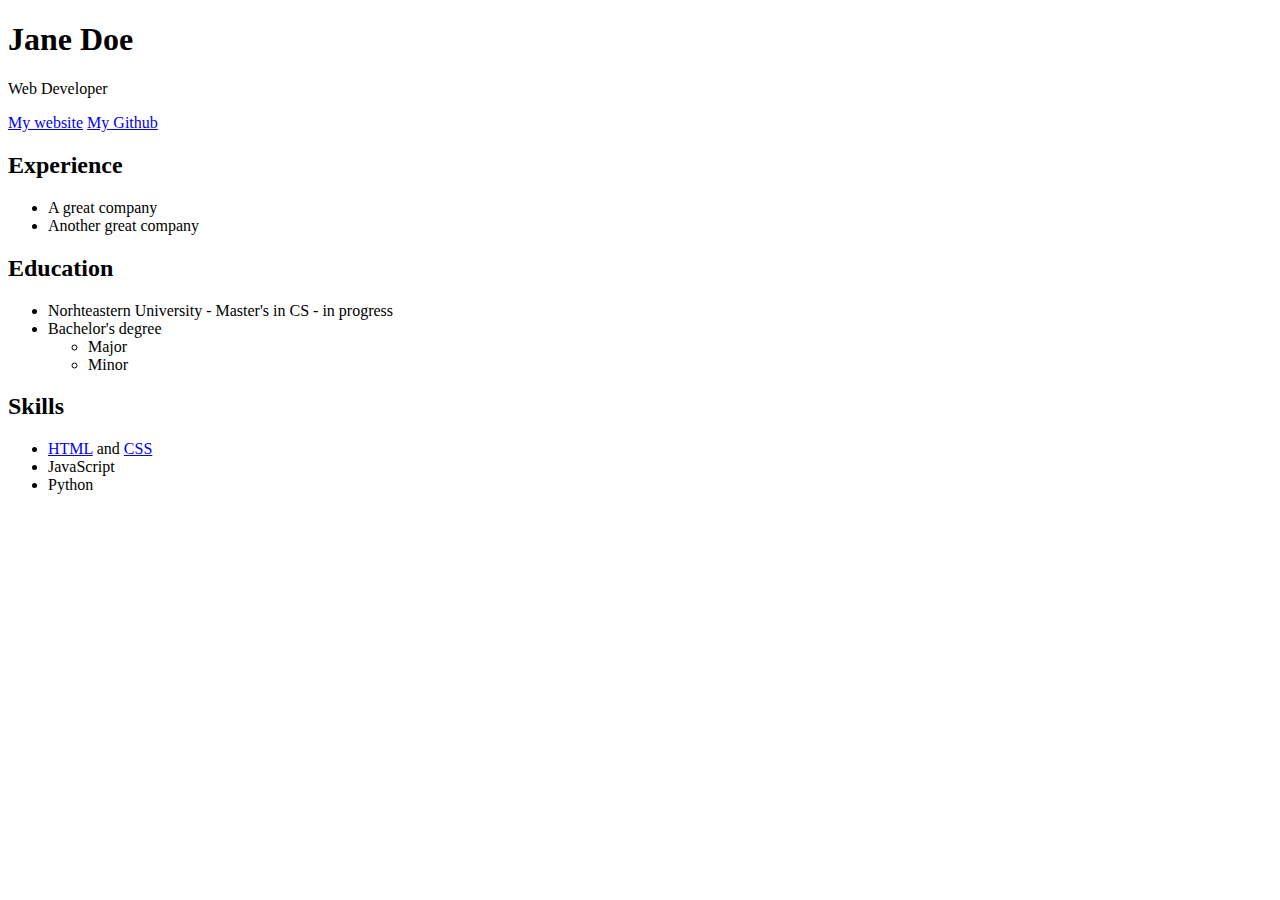
==== session3/index.html @ 2b9a9e53 "created css file and html file" ====
<!DOCTYPE html>
<html lang="en">
  <head>
    <meta charset="UTF-8" />
    <title>My Resume</title>
  </head>

  <body>
    <header>
      <h1>Jane Doe</h1>
      <p>Web Developer</p>
      <a href="https://Northeastern.edu">My website</a>
      <a href="https://github.com">My Github</a>
    </header>

    <main>
      <section class="experience">
        <h2>Experience</h2>
        <ul>
          <li>A great company</li>
          <li>Another great company</li>
        </ul>
      </section>

      <section class="education">
        <h2>Education</h2>
        <ul>
          <li>Norhteastern University - Master's in CS - in progress</li>
          <li>
            Bachelor's degree
            <ul>
              <li>Major</li>
              <li>Minor</li>
            </ul>
          </li>
        </ul>
      </section>

      <section class="skills">
        <h2>Skills</h2>
        <ul>
          <li>
            <a href="https://en.wikipedia.org/wiki/HTML"> HTML</a> and
            <a href="https://en.wikipedia.org/wiki/CSS">CSS </a>
          </li>
          <li>JavaScript</li>
          <li>Python</li>
        </ul>
      </section>
    </main>
  </body>
</html>
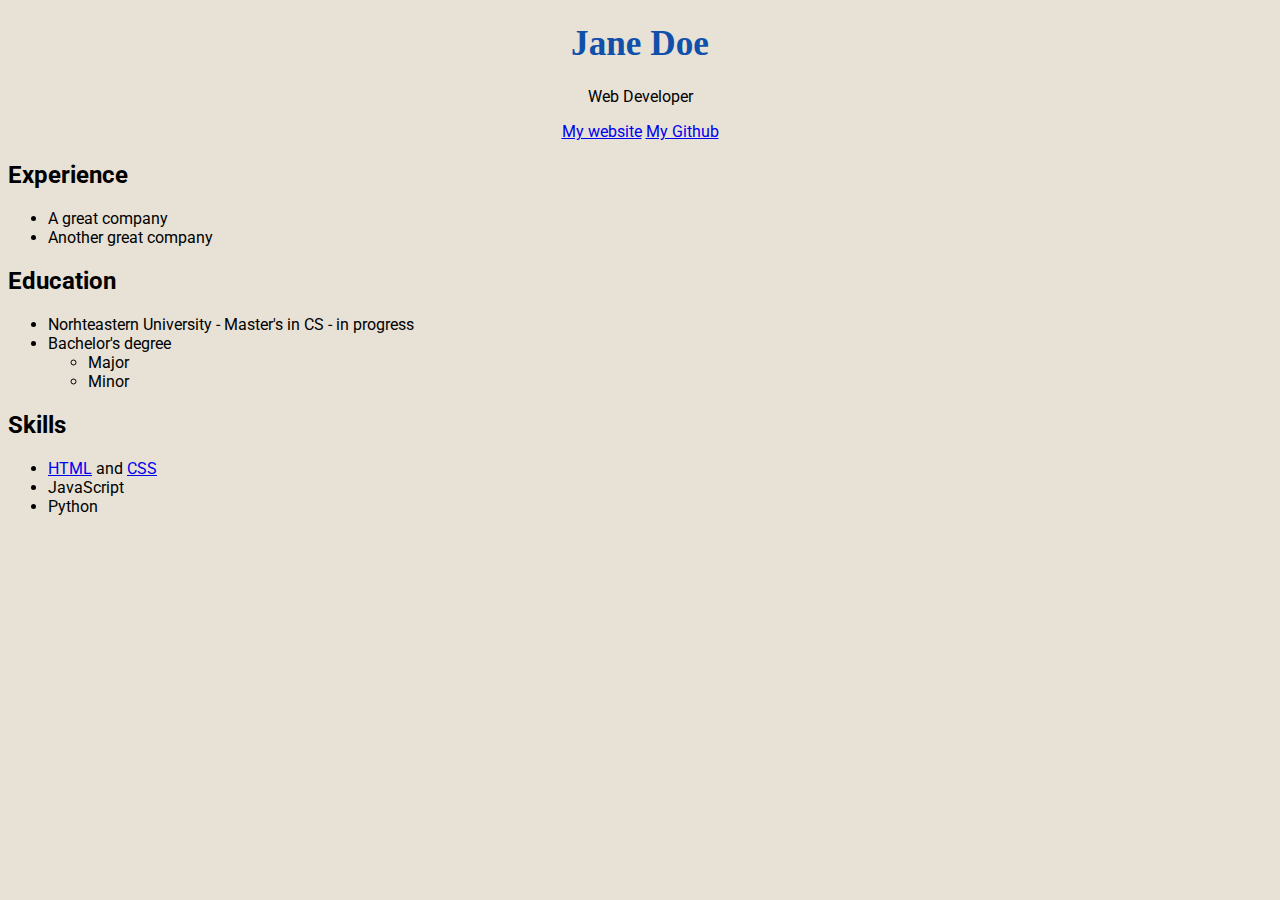
==== commit d173cb61: "initial css" ====
--- a/session3/index.html
+++ b/session3/index.html
@@ -3,6 +3,13 @@
   <head>
     <meta charset="UTF-8" />
     <title>My Resume</title>
+    <link rel="stylesheet" href="css/style.css" />
+    <link rel="preconnect" href="https://fonts.googleapis.com" />
+    <link rel="preconnect" href="https://fonts.gstatic.com" crossorigin />
+    <link
+      href="https://fonts.googleapis.com/css2?family=Roboto&display=swap"
+      rel="stylesheet"
+    />
   </head>
 
   <body>
--- a/session3/css/style.css
+++ b/session3/css/style.css
@@ -0,0 +1,12 @@
+body {
+  background-color: rgb(231, 225, 214);
+  font-family: "Roboto", sans-serif;
+}
+header {
+  text-align: center;
+}
+h1 {
+  color: #1050aa;
+  font-family: Georgia, "Times New Roman", Times, serif;
+  font-size: 2.2rem;
+}
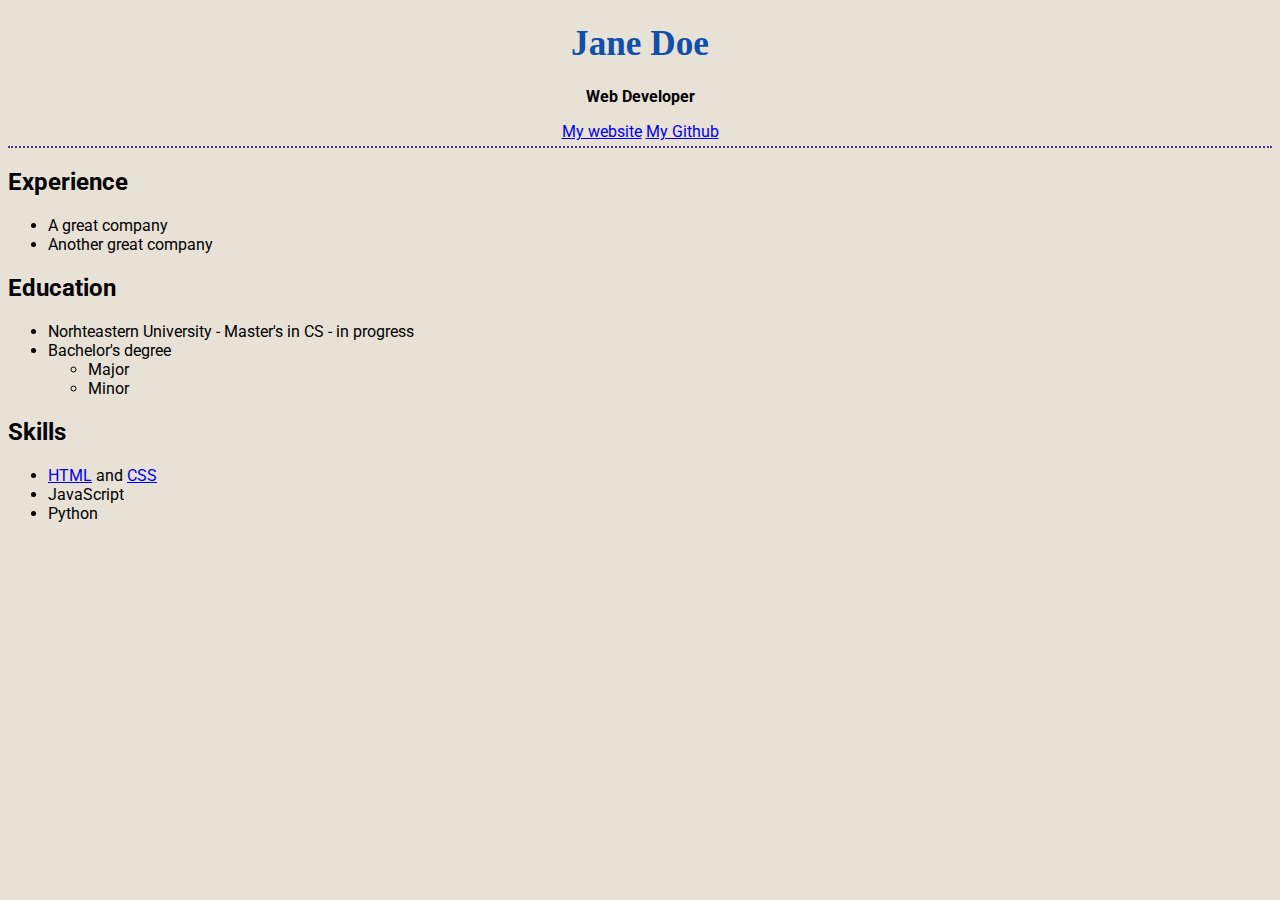
==== commit 980c870e: "css file and html file" ====
--- a/session3/index.html
+++ b/session3/index.html
@@ -15,7 +15,7 @@
   <body>
     <header>
       <h1>Jane Doe</h1>
-      <p>Web Developer</p>
+      <p id="job-title">Web Developer</p>
       <a href="https://Northeastern.edu">My website</a>
       <a href="https://github.com">My Github</a>
     </header>
--- a/session3/css/style.css
+++ b/session3/css/style.css
@@ -4,9 +4,20 @@
 }
 header {
   text-align: center;
+  border-bottom: 2px dotted darkslateblue;
+  padding-bottom: 5px;
 }
 h1 {
   color: #1050aa;
   font-family: Georgia, "Times New Roman", Times, serif;
   font-size: 2.2rem;
 }
+
+#job-title {
+  font-weight: bold;
+}
+
+.experience .education {
+  border: 2px dashed darkgoldenrod;
+  margin: 10px 0 10px;
+}
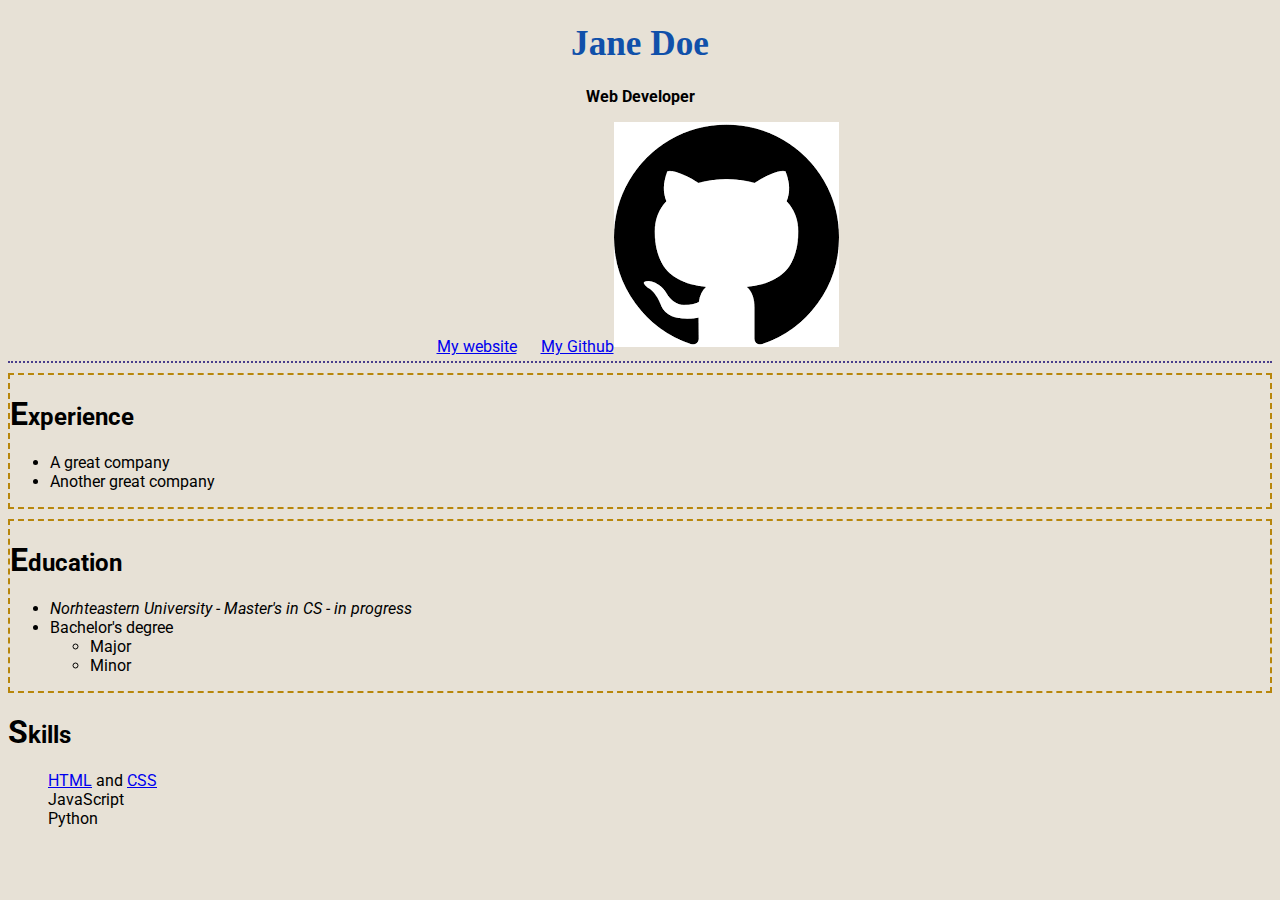
==== commit 5c4d17b7: "completed class exercises" ====
--- a/session3/index.html
+++ b/session3/index.html
@@ -31,7 +31,7 @@
 
       <section class="education">
         <h2>Education</h2>
-        <ul>
+        <ul class="education-list">
           <li>Norhteastern University - Master's in CS - in progress</li>
           <li>
             Bachelor's degree
--- a/session3/css/style.css
+++ b/session3/css/style.css
@@ -10,14 +10,45 @@
 h1 {
   color: #1050aa;
   font-family: Georgia, "Times New Roman", Times, serif;
-  font-size: 2.2rem;
+  font-size: 2.2em;
 }
 
 #job-title {
   font-weight: bold;
 }
 
-.experience .education {
+.experience,
+.education {
   border: 2px dashed darkgoldenrod;
   margin: 10px 0 10px;
 }
+
+a[href*="github"]:hover {
+  color: crimson;
+}
+
+h2::first-letter {
+  font-size: 2rem;
+}
+
+a[href*="github"]::after {
+  content: "";
+  background-image: url("../images/github_logo.png");
+  background-repeat: no-repeat;
+  width: 230px;
+  height: 230px;
+  object-fit: contain;
+  display: inline-block;
+}
+
+header a:last-child {
+  margin-left: 20px;
+}
+
+.education-list > li:first-child {
+  font-style: italic;
+}
+
+.skills li {
+  list-style-type: none;
+}
